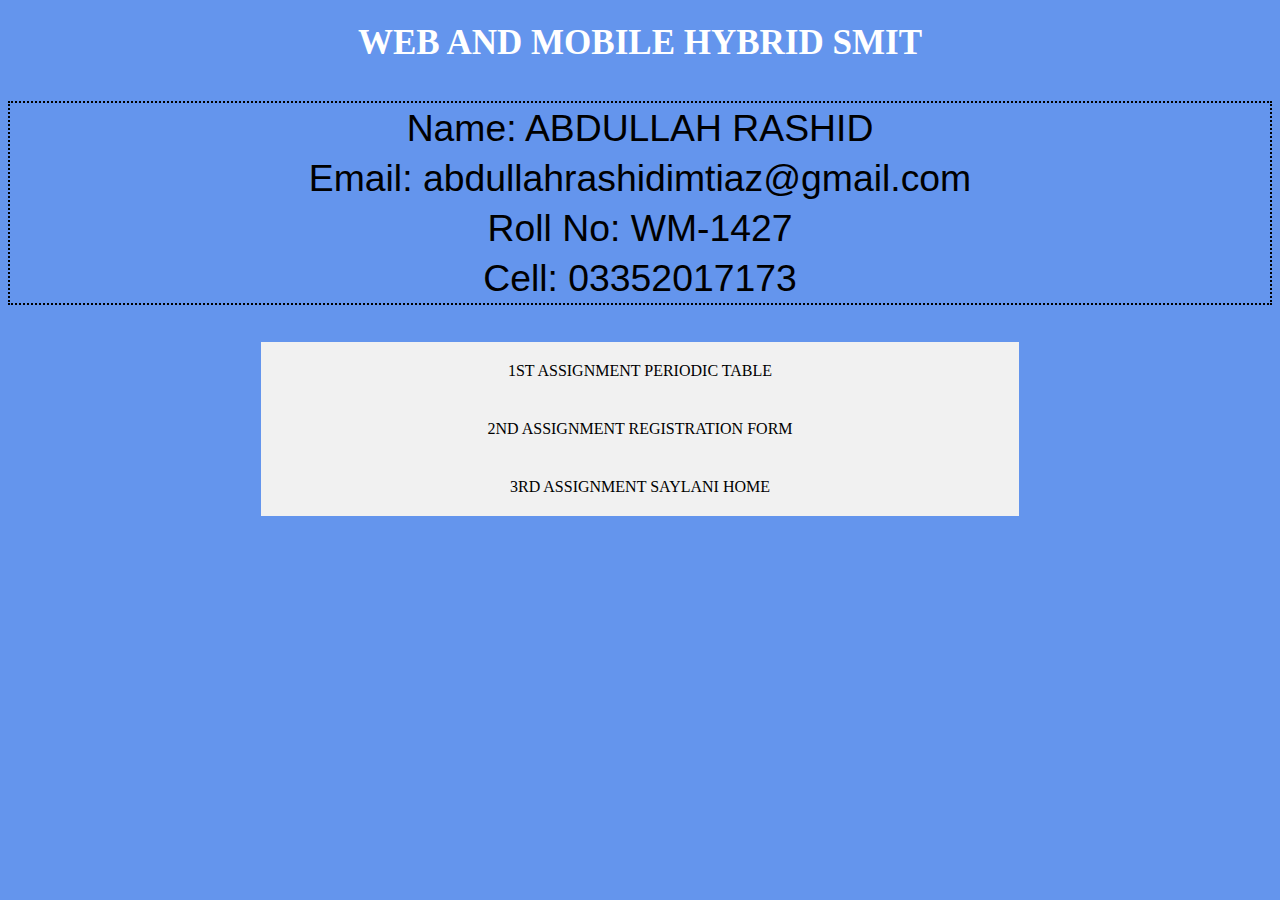
==== index.html @ c2022158 "Add files via upload" ====
<!DOCTYPE html>
<html lang="en">
<head>
    <meta charset="UTF-8">
    <meta name="viewport" content="width=device-width, initial-scale=1.0">
    <title>ASSIGNMENTS PORTFOLIO</title>
    <style>
        body{
    font-family: Cambria, Cochin, Georgia, Times, 'Times New Roman', serif;
            background-color: cornflowerblue;
            }
    h1  {
        text-align: center;
        font-size: 35px;
        color: white;
        stroke: 10px rgb(0, 0, 0);
        }
    p   {
        font-family: 'Gill Sans', 'Gill Sans MT', Calibri, 'Trebuchet MS', sans-serif;
        border: 2px dotted;
        width: auto;
        line-height: 50px;
        text-align: center;
        font-size: 28pt;
        }
    ul {
        text-align: center;
        list-style-type: none;
        margin: auto;
        padding: 0;
        width: 60%;
        background-color: #f1f1f1;
    }
    li a {
      display: inline-block;
      color: rgb(0, 0, 0);
      padding: 20px 20px;
      text-decoration: none;
    }
    li a:hover {
        display: block;
        font-size: 60px;
        background-color: rgb(118, 193, 255);
        color: black;
    }
    </style>
</head>
<body>
    <h1>WEB AND MOBILE HYBRID SMIT</h1>
    <p>Name: ABDULLAH RASHID <br>
        Email: abdullahrashidimtiaz@gmail.com <br>
        Roll No: WM-1427<br>
        Cell: 03352017173</p>
    <ul>
      <li><a href="assignment1 periodictable.html"  >1ST ASSIGNMENT PERIODIC TABLE</a></li>
      <li><a href="assignment2.html"  >2ND ASSIGNMENT REGISTRATION FORM</a></li>
      <li><a href="ASSIGNMENT 3 SAYLANI HOME.html"  >3RD ASSIGNMENT SAYLANI HOME</a></li>
    </ul>
</body>
</html>
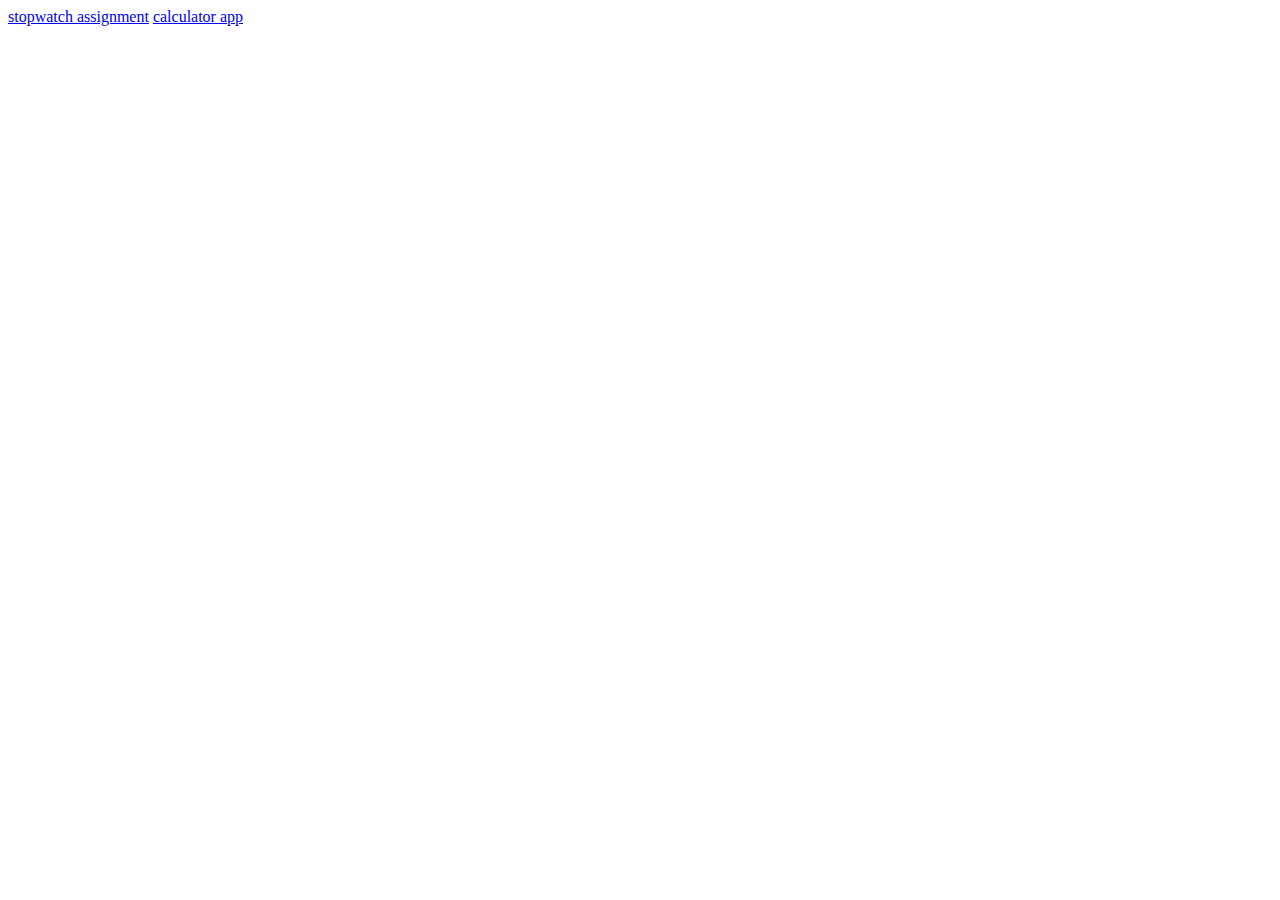
==== commit ad6fbc06: "Add files via upload" ====
--- a/index.html
+++ b/index.html
@@ -3,58 +3,10 @@
 <head>
     <meta charset="UTF-8">
     <meta name="viewport" content="width=device-width, initial-scale=1.0">
-    <title>ASSIGNMENTS PORTFOLIO</title>
-    <style>
-        body{
-    font-family: Cambria, Cochin, Georgia, Times, 'Times New Roman', serif;
-            background-color: cornflowerblue;
-            }
-    h1  {
-        text-align: center;
-        font-size: 35px;
-        color: white;
-        stroke: 10px rgb(0, 0, 0);
-        }
-    p   {
-        font-family: 'Gill Sans', 'Gill Sans MT', Calibri, 'Trebuchet MS', sans-serif;
-        border: 2px dotted;
-        width: auto;
-        line-height: 50px;
-        text-align: center;
-        font-size: 28pt;
-        }
-    ul {
-        text-align: center;
-        list-style-type: none;
-        margin: auto;
-        padding: 0;
-        width: 60%;
-        background-color: #f1f1f1;
-    }
-    li a {
-      display: inline-block;
-      color: rgb(0, 0, 0);
-      padding: 20px 20px;
-      text-decoration: none;
-    }
-    li a:hover {
-        display: block;
-        font-size: 60px;
-        background-color: rgb(118, 193, 255);
-        color: black;
-    }
-    </style>
+    <title>Document</title>
 </head>
 <body>
-    <h1>WEB AND MOBILE HYBRID SMIT</h1>
-    <p>Name: ABDULLAH RASHID <br>
-        Email: abdullahrashidimtiaz@gmail.com <br>
-        Roll No: WM-1427<br>
-        Cell: 03352017173</p>
-    <ul>
-      <li><a href="assignment1 periodictable.html"  >1ST ASSIGNMENT PERIODIC TABLE</a></li>
-      <li><a href="assignment2.html"  >2ND ASSIGNMENT REGISTRATION FORM</a></li>
-      <li><a href="ASSIGNMENT 3 SAYLANI HOME.html"  >3RD ASSIGNMENT SAYLANI HOME</a></li>
-    </ul>
+    <a href="stopwatch.html">stopwatch assignment</a>
+    <a href="calculator.html">calculator app </a>
 </body>
 </html>